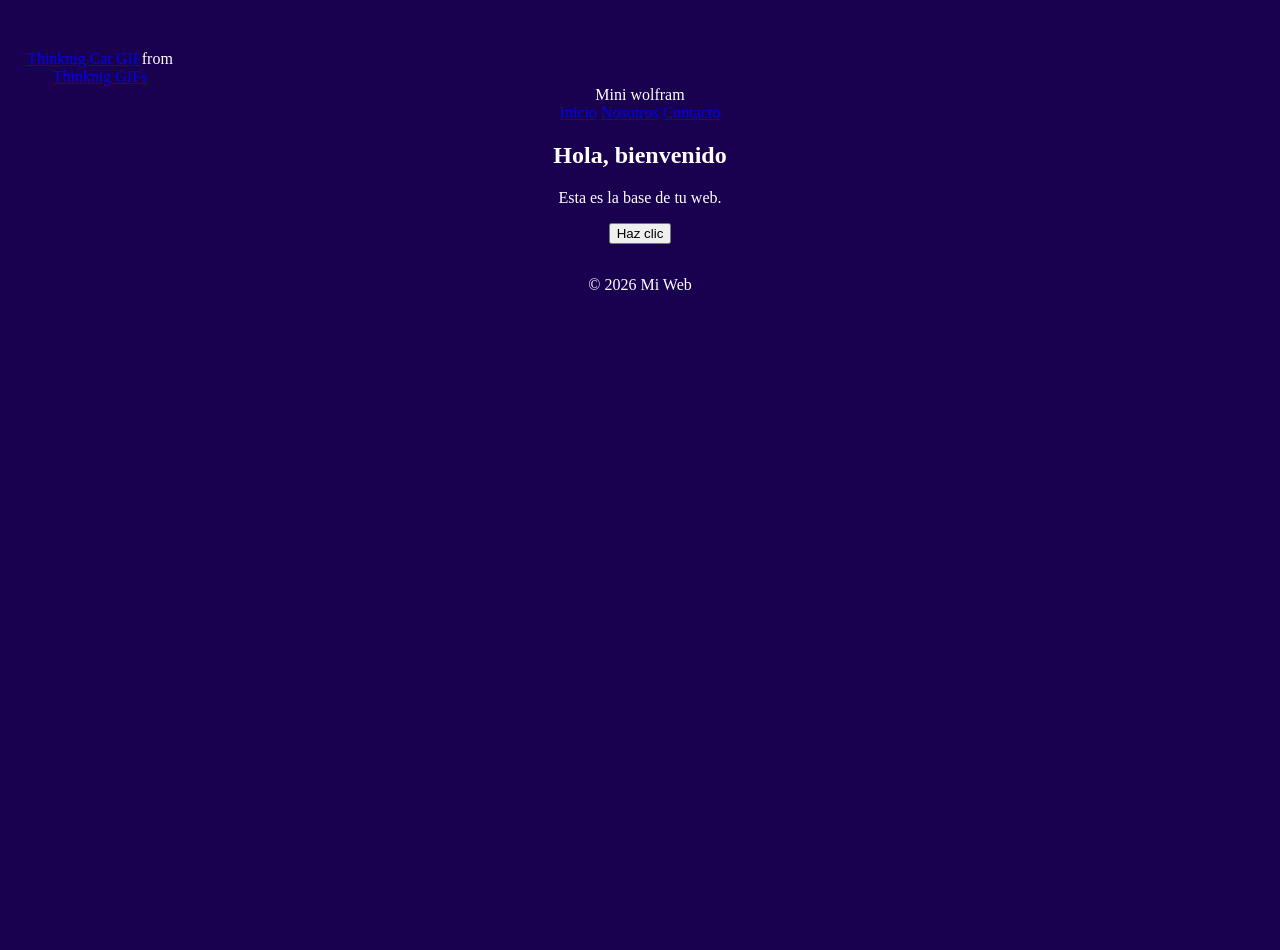
==== templates/index.html @ 0e2c9fcc "version beta 0" ====
<!DOCTYPE html>
<html lang="es">
<head>
  <meta charset="UTF-8">
  <meta name="viewport" content="width=device-width, initial-scale=1.0">
  <title>Mini wolfram😼</title>
  <link rel="stylesheet" href="../style.css">
</head>
<body>

  <header>
    <div style="pointer-events:none; width: 200px; height: auto;">
      <div class="tenor-gif-embed" data-postid="27413380" data-share-method="host" data-aspect-ratio="1.02564" data-width="100%">
        <a href="https://tenor.com/view/thinknig-cat-math-iq-highiq-gif-27413380">Thinknig Cat GIF</a>from <a href="https://tenor.com/search/thinknig-gifs">Thinknig GIFs</a>
      </div>
      <script type="text/javascript" async src="https://tenor.com/embed.js"></script>
    </div>
    <div>
      Mini wolfram</h1>
      <nav>
        <a href="#">Inicio</a>
        <a href="#">Nosotros</a>
        <a href="#">Contacto</a>
      </nav>
    </div>
  </header>

  <main>
    <h2>Hola, bienvenido</h2>
    <p>Esta es la base de tu web.</p>
    <button onclick="frases()">Haz clic</button>
    <p id="mensaje"></p>
  </main>

  <footer>
    <p>© 2026 Mi Web</p>
  </footer>

  <script src="../Node.js" defer></script>

</body>
</html>
---- style.css ----
body{
    background-color: rgb(25, 1, 80);
    color: white;
    text-align: center;
    display: flex;
    flex-direction:column ;
    justify-content: flex-start;
    min-height: 100vh;
    margin: 0;
    padding-top: 50px;
}
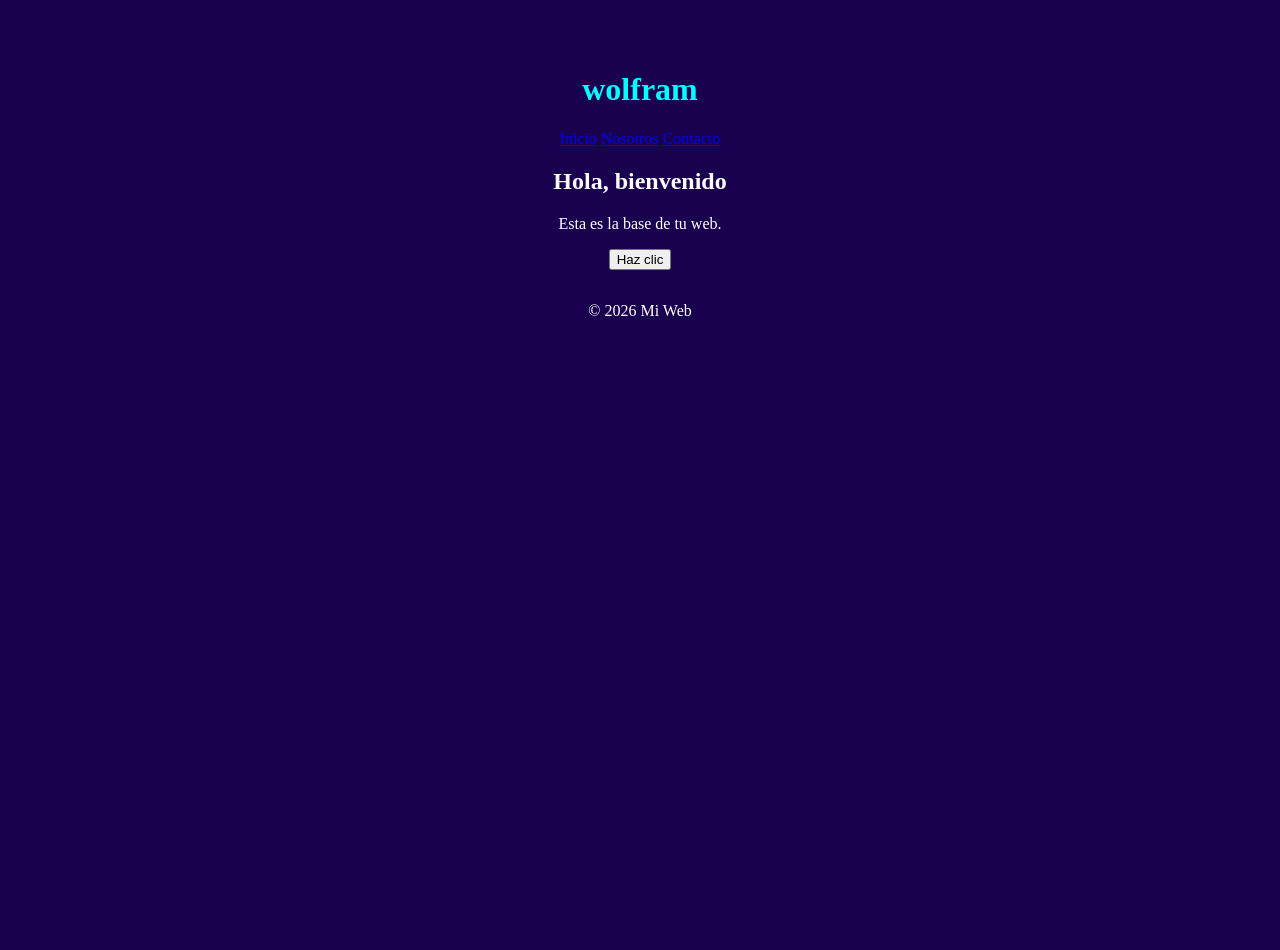
==== commit 0fbc6835: "beta" ====
--- a/templates/index.html
+++ b/templates/index.html
@@ -8,15 +8,15 @@
 </head>
 <body>
 
-  <header>
-    <div style="pointer-events:none; width: 200px; height: auto;">
+  <header class="cabeza">
+    <div class="stckp">
       <div class="tenor-gif-embed" data-postid="27413380" data-share-method="host" data-aspect-ratio="1.02564" data-width="100%">
-        <a href="https://tenor.com/view/thinknig-cat-math-iq-highiq-gif-27413380">Thinknig Cat GIF</a>from <a href="https://tenor.com/search/thinknig-gifs">Thinknig GIFs</a>
+        <a href="https://tenor.com/view/thinknig-cat-math-iq-highiq-gif-27413380"></a><a href="https://tenor.com/search/thinknig-gifs"></a>
       </div>
       <script type="text/javascript" async src="https://tenor.com/embed.js"></script>
     </div>
     <div>
-      Mini wolfram</h1>
+      <h1> wolfram</h1>
       <nav>
         <a href="#">Inicio</a>
         <a href="#">Nosotros</a>
--- a/style.css
+++ b/style.css
@@ -8,4 +8,17 @@
     min-height: 100vh;
     margin: 0;
     padding-top: 50px;
+}
+
+.cabeza{
+    color: aqua;
+}
+
+.stckp{
+    height: auto;
+    width: 200px;
+    display: flex;
+    text-align: center;
+    flex-direction:column ;
+    justify-content: flex-start;
 }
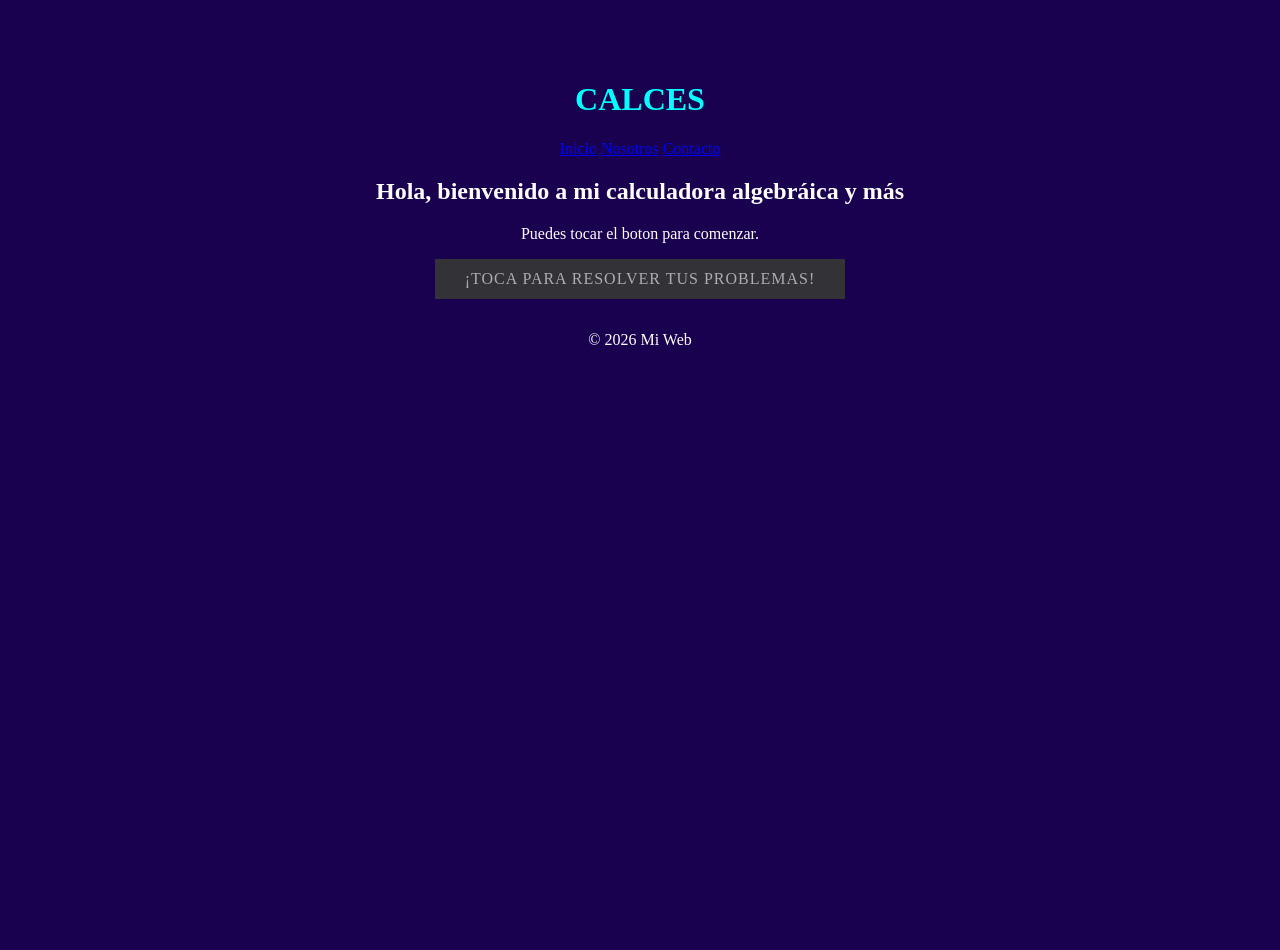
==== commit efb321a4: "beta hermosa" ====
--- a/templates/index.html
+++ b/templates/index.html
@@ -16,7 +16,7 @@
       <script type="text/javascript" async src="https://tenor.com/embed.js"></script>
     </div>
     <div>
-      <h1> wolfram</h1>
+      <h1> CALCES</h1>
       <nav>
         <a href="#">Inicio</a>
         <a href="#">Nosotros</a>
@@ -26,9 +26,9 @@
   </header>
 
   <main>
-    <h2>Hola, bienvenido</h2>
-    <p>Esta es la base de tu web.</p>
-    <button onclick="frases()">Haz clic</button>
+    <h2>Hola, bienvenido a mi calculadora algebráica y más</h2>
+    <p>Puedes tocar el boton para comenzar.</p>
+    <a href="#" class="btn-flip" data-back="¡VAMOS A DARLE!" data-front="¡TOCA PARA RESOLVER TUS PROBLEMAS!"></a>
     <p id="mensaje"></p>
   </main>
 
--- a/style.css
+++ b/style.css
@@ -1,24 +1,82 @@
-body{
-    background-color: rgb(25, 1, 80);
-    color: white;
-    text-align: center;
-    display: flex;
-    flex-direction:column ;
-    justify-content: flex-start;
-    min-height: 100vh;
-    margin: 0;
-    padding-top: 50px;
+body {
+  background-color: rgb(25, 1, 80);
+  color: white;
+  text-align: center;
+  display: flex;
+  flex-direction: column;
+  justify-content: flex-start;
+  min-height: 100vh;
+  margin: 0;
+  padding-top: 50px;
 }
 
-.cabeza{
-    color: aqua;
+.cabeza {
+  color: aqua;
+  display: flex;
+  flex-direction: column;
+  align-items: center;
+  gap: 10px;
 }
 
-.stckp{
-    height: auto;
-    width: 200px;
-    display: flex;
-    text-align: center;
-    flex-direction:column ;
-    justify-content: flex-start;
-}+.stckp {
+  height: auto;
+  width: 200px;
+  margin: 0 auto;
+  align-self: center;
+  display: flex;
+  text-align: center;
+  flex-direction: column;
+  justify-content: flex-start;
+  pointer-events: none;
+}
+
+.btn-flip {
+  opacity: 1;
+  outline: 0;
+  color: #fff;
+  line-height: 40px;
+  position: relative;
+  text-align: center;
+  letter-spacing: 1px;
+  display: inline-block;
+  text-decoration: none;
+  font-family: "Open Sans";
+  text-transform: uppercase;
+}
+.btn-flip:hover:after {
+  opacity: 1;
+  transform: translateY(0) rotateX(0);
+}
+.btn-flip:hover:before {
+  opacity: 0;
+  transform: translateY(50%) rotateX(90deg);
+}
+.btn-flip:after {
+  top: 0;
+  left: 0;
+  opacity: 0;
+  width: 100%;
+  color: #323237;
+  display: block;
+  transition: 0.5s;
+  position: absolute;
+  background: #adadaf;
+  content: attr(data-back);
+  transform: translateY(-50%) rotateX(90deg);
+}
+.btn-flip:before {
+  top: 0;
+  left: 0;
+  opacity: 1;
+  color: #adadaf;
+  display: block;
+  padding: 0 30px;
+  line-height: 40px;
+  transition: 0.5s;
+  position: relative;
+  background: #323237;
+  content: attr(data-front);
+  transform: translateY(0) rotateX(0);
+}
+
+/*# sourceMappingURL=style.css.map */
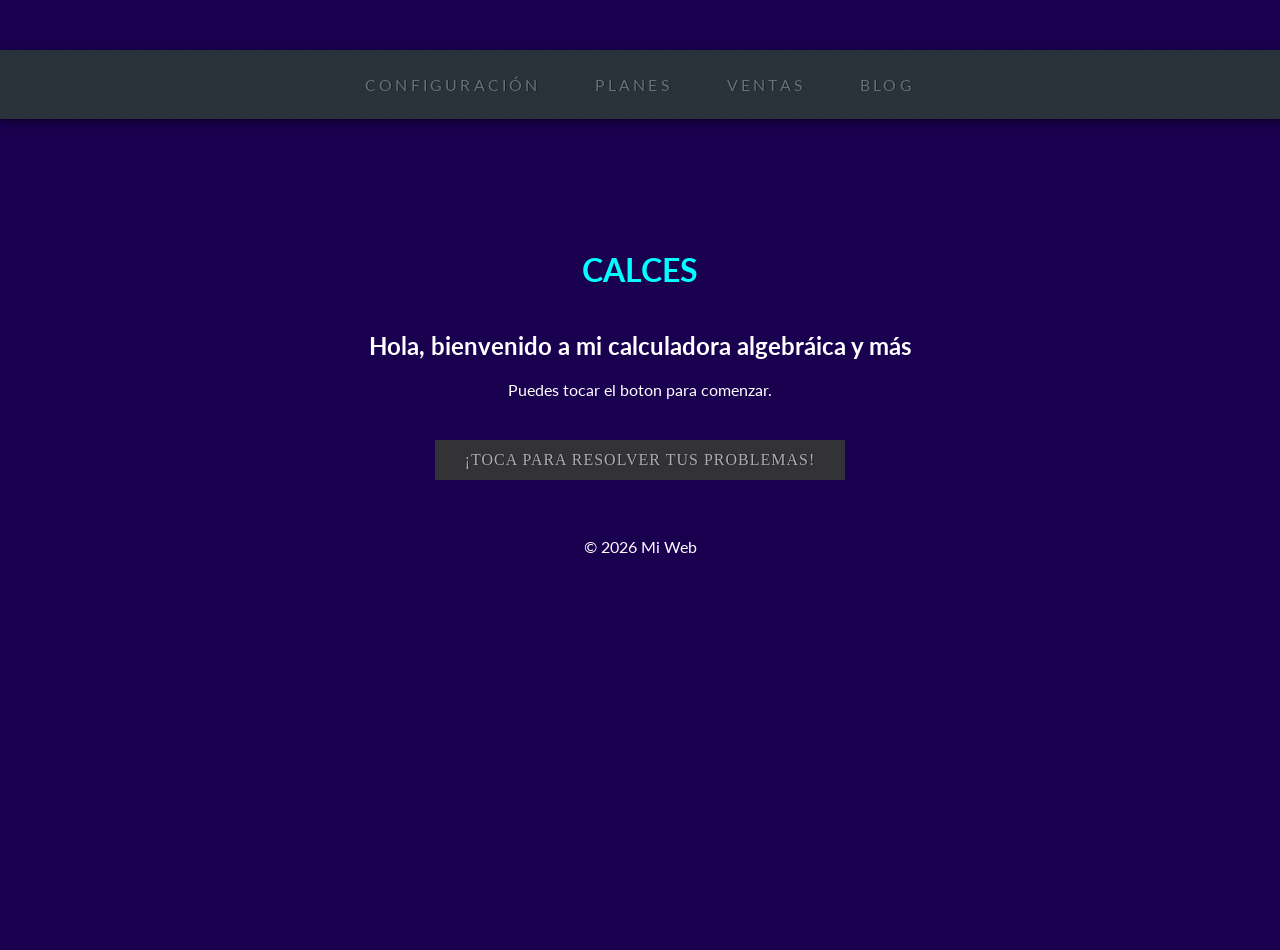
==== commit e44f8591: "beta buena" ====
--- a/templates/index.html
+++ b/templates/index.html
@@ -7,7 +7,12 @@
   <link rel="stylesheet" href="../style.css">
 </head>
 <body>
-
+  <ul>
+    <li><a href="#" data-title="home">Configuración</a></li>
+    <li><a href="#" data-title="About">Planes</a></li>
+    <li><a href="#" data-title="Portfolio">Ventas</a></li>
+    <li><a href="#" data-title="Blog">Blog</a></li>
+  </ul>
   <header class="cabeza">
     <div class="stckp">
       <div class="tenor-gif-embed" data-postid="27413380" data-share-method="host" data-aspect-ratio="1.02564" data-width="100%">
@@ -17,11 +22,6 @@
     </div>
     <div>
       <h1> CALCES</h1>
-      <nav>
-        <a href="#">Inicio</a>
-        <a href="#">Nosotros</a>
-        <a href="#">Contacto</a>
-      </nav>
     </div>
   </header>
 
--- a/style.css
+++ b/style.css
@@ -1,3 +1,5 @@
+/*pincipal*/
+@import url(https://fonts.googleapis.com/css?family=Lato:100,400);
 body {
   background-color: rgb(25, 1, 80);
   color: white;
@@ -18,6 +20,7 @@
   gap: 10px;
 }
 
+/*sticker*/
 .stckp {
   height: auto;
   width: 200px;
@@ -30,6 +33,7 @@
   pointer-events: none;
 }
 
+/* boton principal para comenzar*/
 .btn-flip {
   opacity: 1;
   outline: 0;
@@ -79,4 +83,95 @@
   transform: translateY(0) rotateX(0);
 }
 
+/* este es el menu */
+html {
+  height: 100%;
+  perspective: 1000px;
+  transform-style: preserver-3d;
+  font-family: lato, sans-serif;
+}
+
+ul {
+  display: block;
+  text-align: center;
+  margin: 0 auto;
+  padding: 0;
+  width: 100%;
+  min-width: 535px;
+  background-color: #343e48;
+  position: relative;
+}
+ul:after {
+  content: "";
+  position: absolute;
+  top: 0;
+  left: 0;
+  width: 100%;
+  height: 100%;
+  opacity: 0.5;
+  background-image: url("[data-uri]");
+}
+ul {
+  box-shadow: 0 3px 8px rgba(0, 0, 0, 0.5);
+}
+
+li {
+  margin: 0 auto;
+  display: inline-block;
+  list-style: none;
+  padding: 0;
+}
+
+a {
+  display: block;
+  padding: 25px;
+  text-transform: uppercase;
+  position: relative;
+  z-index: 2;
+  text-shadow: 1px 0px rgba(0, 0, 0, 0.4);
+  color: #686f77;
+  letter-spacing: 0.2em;
+  text-decoration: none;
+  transition: color 200ms;
+  transform-style: preserve-3d;
+}
+a:hover {
+  color: #343e48;
+}
+a:after {
+  content: attr(data-title);
+  position: absolute;
+  display: block;
+  text-shadow: none;
+  top: 0;
+  left: 0;
+  width: 100%;
+  height: 100%;
+  padding: 25px;
+  box-sizing: border-box;
+  text-align: center;
+  color: transparent;
+  background: #4795c3;
+}
+li:nth-child(2) a:after {
+  background: #ecc64b;
+}
+li:nth-child(3) a:after {
+  background: #0b9ea6;
+}
+li:nth-child(4) a:after {
+  background: #f26667;
+}
+a:after {
+  transform-origin: 50% 0%;
+  backface-visibility: hidden;
+  transform: translate3d(0px, 105%, 0px) rotateX(-112deg);
+  transform-style: preserve-3d;
+  transition: all 200ms ease;
+  z-index: -1;
+}
+a:hover:after {
+  transform: rotateX(0deg) translateZ(0px);
+}
+
 /*# sourceMappingURL=style.css.map */
